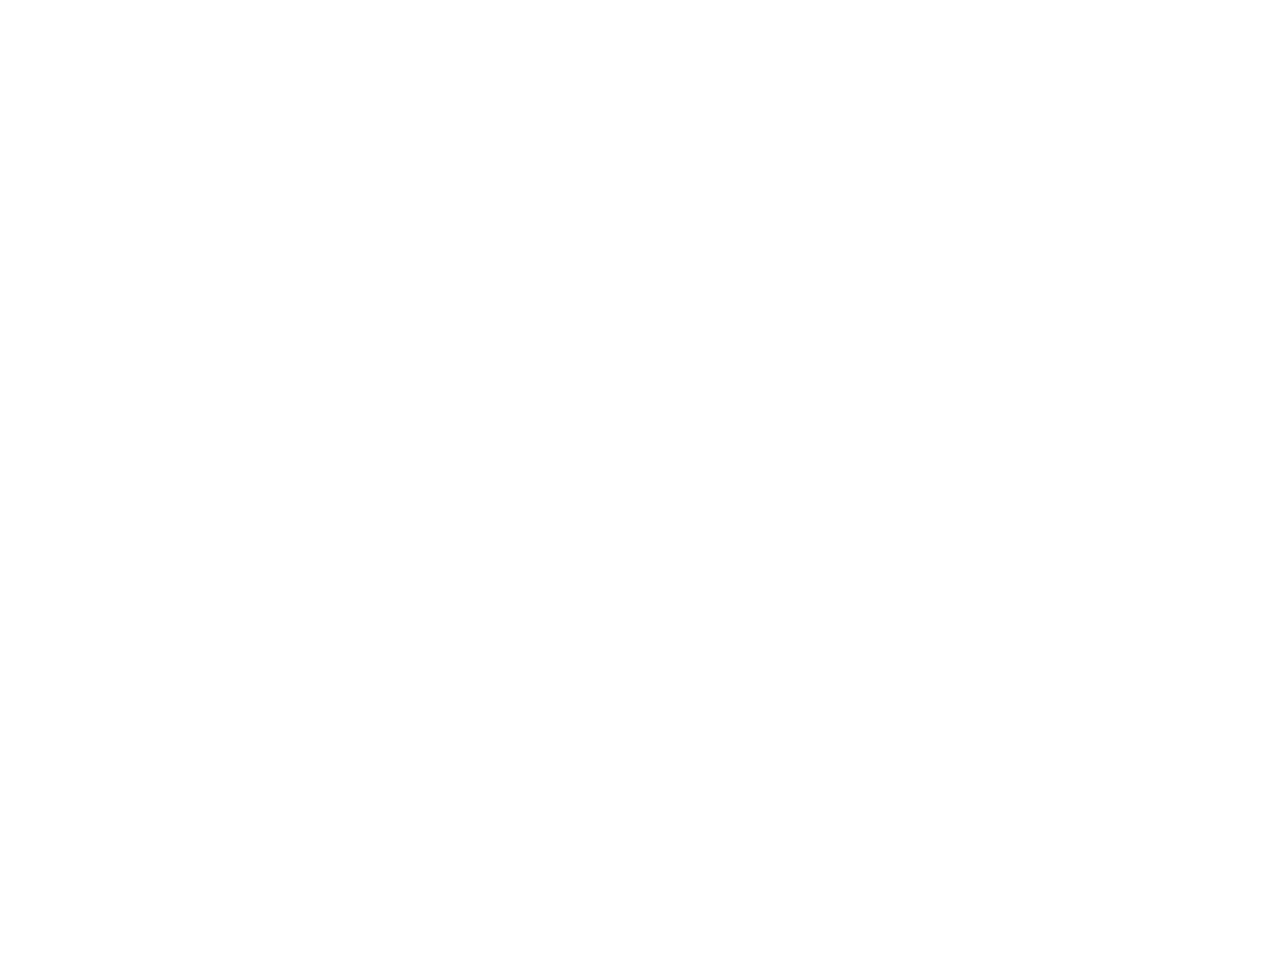
==== index.html @ e9163c8f "correciones navegacion" ====
<!DOCTYPE html>
<html lang="en">
<head>
    <meta charset="UTF-8">
    <meta name="viewport" content="width=device-width, initial-scale=1.0">
    <title>HEXES | Modern Metal Cult</title>
    <link rel="stylesheet" href="css/main.css">
    <link rel="stylesheet" href="css/animations.css">
    <link rel="stylesheet" href="css/components/navbar.css">
    <link rel="stylesheet" href="css/components/hexagon.css">
    <!-- Add favicon -->
    <link rel="icon" type="image/svg+xml" href="assets/images/favicon.svg">
    <!-- Add Google Fonts for futuristic typography -->
    <link rel="preconnect" href="https://fonts.googleapis.com">
    <link rel="preconnect" href="https://fonts.gstatic.com" crossorigin>
    <link href="https://fonts.googleapis.com/css2?family=Rajdhani:wght@300;400;500;600;700&display=swap" rel="stylesheet">
</head>
<body>
    <div class="container">
        <header>
            <div class="header-top">
                <h1>HEXES</h1>
                <button class="mobile-menu-toggle" aria-label="Toggle navigation menu">
                    <span></span>
                    <span></span>
                    <span></span>
                </button>
            </div>
            
            <nav>
                <!-- Desktop navigation -->
                <ul class="desktop-nav">
                    <li><a href="index.html">home</a></li>
                    <li><a href="pages/band.html">band</a></li>
                    <li><a href="pages/gallery.html">gallery</a></li>
                    <li><a href="pages/oracle.html">oracle</a></li>
                    <li><a href="#follow">follow</a></li>
                </ul>
            </nav>
            
            <!-- Menú móvil fuera del nav -->
            <div class="mobile-nav">
                <ul>
                    <li><a href="index.html">home</a></li>
                    <li><a href="pages/band.html">band</a></li>
                    <li><a href="pages/gallery.html">gallery</a></li>
                    <li><a href="pages/oracle.html">oracle</a></li>
                    <li><a href="#follow">follow</a></li>
                </ul>
            </div>
        </header>

        <main>
            <section class="hero">
                <div class="hero-content">
                    <div class="hexagon-container">
                        <div class="hexagon hex-1 rotate-slow parallax parallax-slow"></div>
                        <div class="hexagon hex-2 rotate-medium parallax parallax-medium"></div>
                        <div class="hexagon hex-3 rotate-fast parallax parallax-medium"></div>
                        <div class="hexagon hex-4 rotate-very-fast parallax parallax-fast"></div>
                    </div>
                    <div class="hero-text fade-in">
                        <p>Modern Metal Cult</p>
                        <p>Discover Our World</p>
                    </div>
                </div>
            </section>
        </main>

        <footer id="follow">
            <div class="social-links">
                <a href="#" target="_blank" rel="noopener noreferrer">Spotify</a>
                <a href="#" target="_blank" rel="noopener noreferrer">YouTube</a>
                <a href="#" target="_blank" rel="noopener noreferrer">Bandcamp</a>
                <a href="#" target="_blank" rel="noopener noreferrer">Instagram</a>
            </div>
        </footer>
    </div>

    <!-- Asegúrate de que el script del menú se carga ANTES que los otros scripts -->
    <script src="js/simple-menu.js"></script>
    <!-- Carga los scripts en el orden correcto -->
    <!-- Primero carga scripts independientes -->
    <script src="js/menu.js"></script>
    
    <!-- Luego carga scripts que pueden depender de otros -->
    <script src="js/main.js"></script>
    <script src="js/animations.js"></script>
    <script src="js/parallax.js"></script>
    <script src="js/components/hexAnimation.js"></script>
</body>
</html>
---- css/main.css ----
/* Reset and base styles */
* {
    margin: 0;
    padding: 0;
    box-sizing: border-box;
}

:root {
    /* Color palette */
    --gold-dark: rgba(184, 134, 11, 0.9);
    --gold-medium: rgba(218, 165, 32, 0.8);
    --gold-light: rgba(250, 214, 137, 0.7);
    --gold-lightest: rgba(255, 236, 179, 0.4);
    --text-color: #333;
    --bg-color: #fff;
}

body {
    font-family: 'Rajdhani', sans-serif;
    background-color: var(--bg-color);
    color: var(--text-color);
    font-weight: 300;
    line-height: 1.6;
    overflow-x: hidden;
}

.container {
    width: 100%;
    max-width: 1400px;
    margin: 0 auto;
    padding: 0 20px;
}

/* Typography */
h1, h2, h3, h4, h5, h6 {
    font-weight: 500;
    letter-spacing: 0.1em;
    text-transform: uppercase;
}

h1 {
    font-size: 3rem;
    letter-spacing: 0.3em;
    text-align: center;
    margin: 2rem 0;
}

/* Links */
a {
    color: var(--text-color);
    text-decoration: none;
    transition: all 0.3s ease;
}

a:hover {
    color: var(--gold-medium);
}

/* Header & Navigation */
header {
    padding: 2rem 0;
}

nav ul {
    display: flex;
    justify-content: center;
    list-style: none;
    gap: 4rem;
}

nav a {
    font-size: 1.2rem;
    letter-spacing: 0.1em;
    position: relative;
}

nav a::after {
    content: '';
    position: absolute;
    width: 0;
    height: 1px;
    bottom: -5px;
    left: 0;
    background-color: var(--gold-medium);
    transition: width 0.3s ease;
}

nav a:hover::after {
    width: 100%;
}

/* Main content area */
main {
    min-height: 70vh;
    display: flex;
    flex-direction: column;
    align-items: center;
    justify-content: center;
}

/* Hero section */
.hero {
    width: 100%;
    height: 70vh;
    display: flex;
    align-items: center;
    justify-content: center;
    overflow: hidden;
    position: relative;
}

.hero-content {
    display: flex;
    flex-direction: column;
    align-items: center;
    justify-content: center;
    position: relative;
    width: 100%;
}

.hero-text {
    position: absolute;
    bottom: -80px;
    text-align: center;
    font-size: 1.4rem;
    letter-spacing: 0.2em;
    line-height: 1.8;
    opacity: 0.8;
    transition: opacity 0.5s ease;
}

.hero-text p {
    margin: 0.3rem 0;
    color: var(--text-color);
}

.hero:hover .hero-text {
    opacity: 1;
}

/* Footer styles */
footer {
    padding: 3rem 0;
    text-align: center;
}

.social-links {
    display: flex;
    justify-content: center;
    gap: 2rem;
}

.social-links a {
    padding: 0.5rem 1rem;
    border: 1px solid transparent;
    transition: all 0.3s ease;
}

.social-links a:hover {
    border-color: var(--gold-medium);
}

/* Responsive design */
@media (max-width: 768px) {
    h1 {
        font-size: 2.5rem;
    }
    
    nav ul {
        gap: 2rem;
    }
}

@media (max-width: 480px) {
    h1 {
        font-size: 2rem;
    }
    
    nav ul {
        flex-direction: column;
        align-items: center;
        gap: 1rem;
    }
    
    .social-links {
        flex-direction: column;
    }
}

/* Añade estas reglas al final de tu main.css */

/* Disable scrolling when mobile menu is active */
body.no-scroll {
    overflow: hidden;
    height: 100vh;
}

/* Adjust for iPhone safe area */
@supports (padding: max(0px)) {
    body {
        padding-left: env(safe-area-inset-left);
        padding-right: env(safe-area-inset-right);
        padding-top: env(safe-area-inset-top);
        padding-bottom: env(safe-area-inset-bottom);
    }
}

/* Increase navigation size for mobile */
@media (max-width: 480px) {
    nav a {
        font-size: 1.4rem;
        padding: 0.7rem 0;
    }
    
    h1 {
        margin-top: 2.5rem;
    }
}
---- css/animations.css ----
/* General animations */

/* Fade in animation */
@keyframes fadeIn {
    from {
        opacity: 0;
    }
    to {
        opacity: 1;
    }
}

.fade-in {
    animation: fadeIn 1.5s ease forwards;
}

/* Soft slide up animation */
@keyframes slideUp {
    from {
        transform: translateY(30px);
        opacity: 0;
    }
    to {
        transform: translateY(0);
        opacity: 1;
    }
}

.slide-up {
    animation: slideUp 1s ease forwards;
}

/* Staggered animations for lists */
.stagger-fade-in > * {
    opacity: 0;
    animation: fadeIn 0.8s ease forwards;
}

.stagger-fade-in > *:nth-child(1) { animation-delay: 0.1s; }
.stagger-fade-in > *:nth-child(2) { animation-delay: 0.2s; }
.stagger-fade-in > *:nth-child(3) { animation-delay: 0.3s; }
.stagger-fade-in > *:nth-child(4) { animation-delay: 0.4s; }
.stagger-fade-in > *:nth-child(5) { animation-delay: 0.5s; }

/* Hover effects */
.hover-lift {
    transition: transform 0.3s ease;
}

.hover-lift:hover {
    transform: translateY(-5px);
}

/* Page transitions */
@keyframes fadeOut {
    from {
        opacity: 1;
    }
    to {
        opacity: 0;
    }
}

.transition-out {
    animation: fadeOut 0.5s ease forwards;
    pointer-events: none;
}

.transition-in {
    animation: fadeIn 0.8s ease;
}

body {
    opacity: 0;
    animation: fadeIn 0.8s ease forwards;
    animation-delay: 0.1s;
}

/* Subtle pulse animation */
@keyframes pulse {
    0% {
        transform: scale(1);
    }
    50% {
        transform: scale(1.03);
    }
    100% {
        transform: scale(1);
    }
}

.pulse {
    animation: pulse 4s infinite ease-in-out;
}

/* Parallax effect classes */
.parallax {
    transition: transform 0.1s cubic-bezier(0.2, 0.8, 0.2, 1);
    will-change: transform;
}

.parallax-slow {
    transform: translateZ(-2px) scale(1.2);
}

.parallax-medium {
    transform: translateZ(-1px) scale(1.1);
}

.parallax-fast {
    transform: translateZ(0) scale(1);
}
---- css/components/navbar.css ----
/* Navigation styles - SOLUCIÓN DEFINITIVA PARA EL MENÚ MÓVIL */

/* Header layout */
header {
    padding: 2rem 0;
    position: relative;
    display: flex;
    flex-direction: column;
    align-items: center;
}

/* Title and hamburger container */
.header-top {
    width: 100%;
    display: flex;
    justify-content: center;
    align-items: center;
    position: relative;
    margin-bottom: 2rem;
}

h1 {
    margin: 0;
    text-align: center;
    position: relative;
    z-index: 1;
}

/* Hamburger menu button - CRITICAL FIX */
.mobile-menu-toggle {
    background: transparent;
    border: none;
    cursor: pointer;
    padding: 1rem;
    z-index: 9999; /* Valor extremadamente alto para asegurar que esté por encima de todo */
    position: absolute;
    right: 1rem;
    display: block;
    top: 50%;
    transform: translateY(-50%);
}

.mobile-menu-toggle span {
    display: block;
    width: 25px;
    height: 2px;
    background-color: var(--text-color);
    margin: 5px 0;
    transition: all 0.3s ease;
}

/* Navigation styles */
nav {
    width: 100%;
    position: relative;
}

/* Desktop navigation */
nav ul.desktop-nav {
    display: flex;
    justify-content: center;
    list-style: none;
    padding: 0;
    gap: 4rem;
}

nav li {
    margin: 0;
}

nav a {
    font-size: 1.2rem;
    letter-spacing: 0.2em;
    text-transform: lowercase;
    color: var(--text-color);
    position: relative;
    padding: 0.5rem 0;
    transition: color 0.3s ease;
}

nav a:hover {
    color: var(--gold-medium);
}

/* Underline animation */
nav a::after {
    content: '';
    position: absolute;
    width: 0;
    height: 1px;
    bottom: 0;
    left: 0;
    background-color: var(--gold-medium);
    transition: width 0.3s ease;
}

nav a:hover::after {
    width: 100%;
}

/* CAMBIO CRÍTICO: Reescritura completa del menú móvil */
.mobile-nav {
    position: fixed;
    top: 0;
    left: 0;
    width: 100%;
    height: 100vh;
    background-color: rgba(255, 255, 255, 0.98);
    z-index: 9998;
    display: flex;
    justify-content: center;
    align-items: center;
    
    /* Estado inicial oculto */
    opacity: 0;
    pointer-events: none;
    transition: opacity 0.3s ease;
}

/* Estado activo */
.mobile-nav.active {
    opacity: 1;
    pointer-events: auto;
}

.mobile-nav ul {
    list-style: none;
    padding: 0;
    margin: 0;
    text-align: center;
}

.mobile-nav li {
    margin: 2rem 0;
    opacity: 0;
    transform: translateY(20px);
    transition: opacity 0.4s ease, transform 0.4s ease;
}

.mobile-nav.active li {
    opacity: 1;
    transform: translateY(0);
}

.mobile-nav li:nth-child(1) { transition-delay: 0.1s; }
.mobile-nav li:nth-child(2) { transition-delay: 0.2s; }
.mobile-nav li:nth-child(3) { transition-delay: 0.3s; }
.mobile-nav li:nth-child(4) { transition-delay: 0.4s; }
.mobile-nav li:nth-child(5) { transition-delay: 0.5s; }

.mobile-nav a {
    font-size: 2rem;
    letter-spacing: 0.2em;
    padding: 0.5rem 2rem;
    color: var(--text-color);
    transition: color 0.3s ease;
}

.mobile-nav a:hover {
    color: var(--gold-medium);
}

/* Hamburger to X animation */
.mobile-menu-toggle.active span:nth-child(1) {
    transform: rotate(45deg) translate(5px, 5px);
}

.mobile-menu-toggle.active span:nth-child(2) {
    opacity: 0;
}

.mobile-menu-toggle.active span:nth-child(3) {
    transform: rotate(-45deg) translate(5px, -5px);
}

/* No scroll class for body */
body.no-scroll {
    overflow: hidden;
    height: 100%;
    width: 100%;
    position: fixed;
}

/* Responsive adjustments */
@media (max-width: 768px) {
    nav ul.desktop-nav {
        display: none; /* Hide desktop nav completely on smaller screens */
    }
}

@media (min-width: 769px) {
    /* Optional: hide desktop nav on mobile view */
    .mobile-menu-toggle {
        display: none;
    }
}
---- css/components/hexagon.css ----
/* Hexagon animation styles */

.hexagon-container {
    position: relative;
    width: 500px;
    height: 500px;
    display: flex;
    align-items: center;
    justify-content: center;
}

.hexagon {
    position: absolute;
    top: 50%;
    left: 50%;
    transform: translate(-50%, -50%);
    opacity: 0.9;
    transition: all 0.5s ease;
}

.hex-1 {
    width: 300px;
    height: 300px;
    background-color: var(--gold-lightest);
    clip-path: polygon(50% 0%, 93% 25%, 93% 75%, 50% 100%, 7% 75%, 7% 25%);
}

.hex-2 {
    width: 250px;
    height: 250px;
    background-color: var(--gold-light);
    clip-path: polygon(50% 0%, 93% 25%, 93% 75%, 50% 100%, 7% 75%, 7% 25%);
}

.hex-3 {
    width: 200px;
    height: 200px;
    background-color: var(--gold-medium);
    clip-path: polygon(50% 0%, 93% 25%, 93% 75%, 50% 100%, 7% 75%, 7% 25%);
}

.hex-4 {
    width: 150px;
    height: 150px;
    background-color: var(--gold-dark);
    clip-path: polygon(50% 0%, 93% 25%, 93% 75%, 50% 100%, 7% 75%, 7% 25%);
}

@keyframes rotate-clockwise {
    from {
        transform: translate(-50%, -50%) rotate(0deg);
    }
    to {
        transform: translate(-50%, -50%) rotate(360deg);
    }
}

@keyframes rotate-counterclockwise {
    from {
        transform: translate(-50%, -50%) rotate(0deg);
    }
    to {
        transform: translate(-50%, -50%) rotate(-360deg);
    }
}

/* Animation speeds for different hexagons */
.rotate-slow {
    animation: rotate-clockwise 60s infinite linear;
}

.rotate-medium {
    animation: rotate-counterclockwise 45s infinite linear;
}

.rotate-fast {
    animation: rotate-clockwise 30s infinite linear;
}

.rotate-very-fast {
    animation: rotate-counterclockwise 20s infinite linear;
}

/* Hover effects */
.hexagon-container:hover .hex-1 {
    transform: translate(-50%, -50%) scale(1.05);
}

.hexagon-container:hover .hex-2 {
    transform: translate(-50%, -50%) scale(1.08);
}

.hexagon-container:hover .hex-3 {
    transform: translate(-50%, -50%) scale(1.1);
}

.hexagon-container:hover .hex-4 {
    transform: translate(-50%, -50%) scale(1.12);
}

/* Media queries for responsive design */
@media (max-width: 768px) {
    .hexagon-container {
        width: 400px;
        height: 400px;
    }

    .hex-1 {
        width: 240px;
        height: 240px;
    }

    .hex-2 {
        width: 200px;
        height: 200px;
    }

    .hex-3 {
        width: 160px;
        height: 160px;
    }

    .hex-4 {
        width: 120px;
        height: 120px;
    }
}

@media (max-width: 480px) {
    .hexagon-container {
        width: 300px;
        height: 300px;
    }

    .hex-1 {
        width: 180px;
        height: 180px;
    }

    .hex-2 {
        width: 150px;
        height: 150px;
    }

    .hex-3 {
        width: 120px;
        height: 120px;
    }

    .hex-4 {
        width: 90px;
        height: 90px;
    }
}
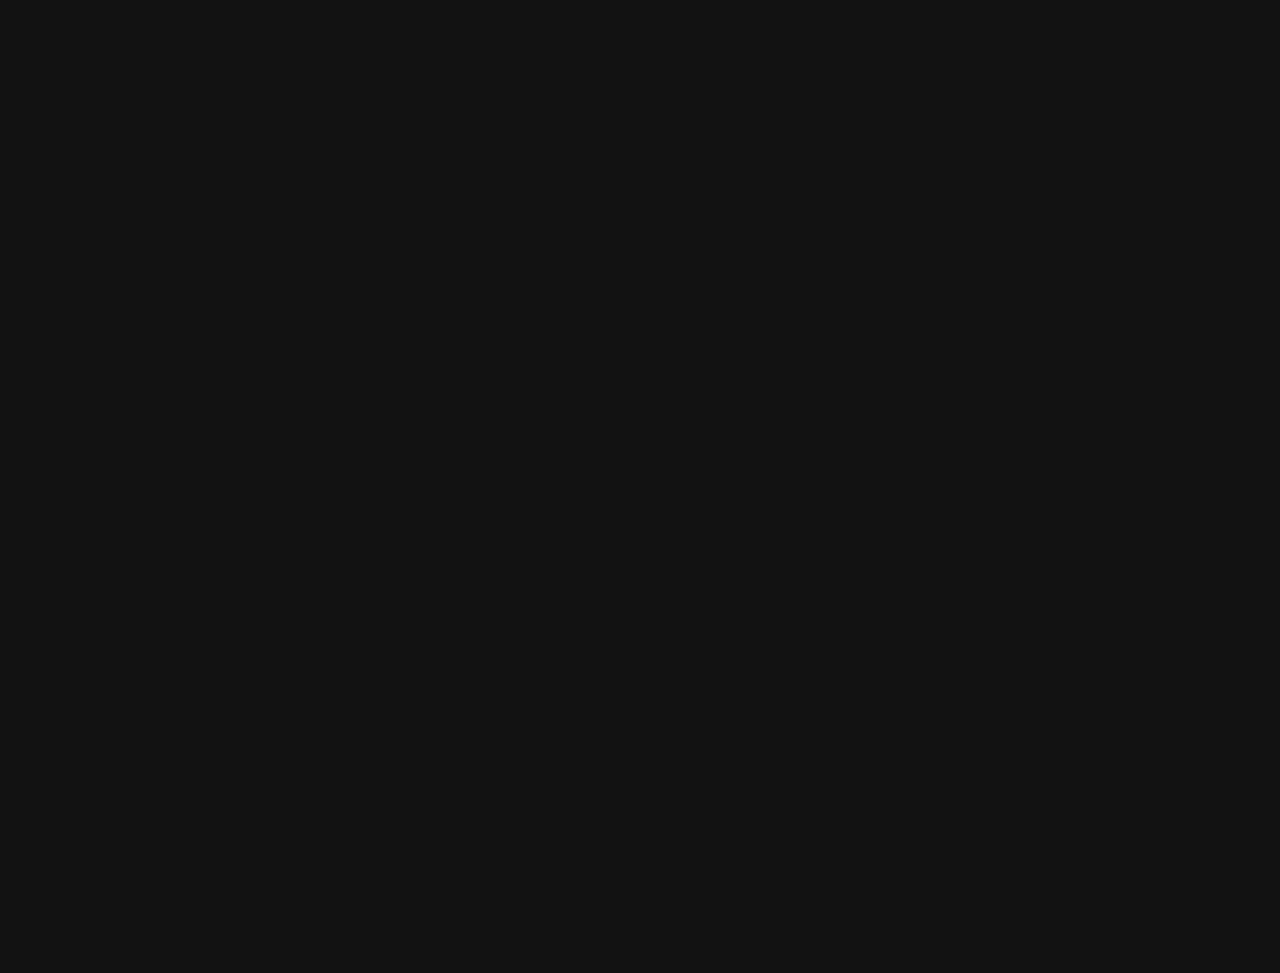
==== commit 2eb210c1: "dark index.html" ====
--- a/index.html
+++ b/index.html
@@ -4,7 +4,7 @@
     <meta charset="UTF-8">
     <meta name="viewport" content="width=device-width, initial-scale=1.0">
     <title>HEXES | Modern Metal Cult</title>
-    <link rel="stylesheet" href="css/main.css">
+    <link rel="stylesheet" href="css/main-dark.css">
     <link rel="stylesheet" href="css/animations.css">
     <link rel="stylesheet" href="css/components/navbar.css">
     <link rel="stylesheet" href="css/components/hexagon.css">
@@ -89,4 +89,4 @@
     <script src="js/parallax.js"></script>
     <script src="js/components/hexAnimation.js"></script>
 </body>
-</html>+</html>
--- a/css/main-dark.css
+++ b/css/main-dark.css
@@ -0,0 +1,449 @@
+/* Reset and base styles */
+* {
+    margin: 0;
+    padding: 0;
+    box-sizing: border-box;
+}
+
+:root {
+    /* Nueva paleta de colores oscura basada en la imagen */
+    --dark-bg: #121212;
+    --darker-bg: #0a0a0a;
+    --medium-dark: #1e1e1e;
+    --light-text: #f1f1f1;
+    --muted-text: #b0b0b0;
+    --accent-silver: #d4d4d4;
+    --accent-gray: #8a8a8a;
+    
+    /* Acentos sutiles que complementan la paleta oscura */
+    --accent-forest: #2a3b2d;
+    --accent-cloud: #c9d1d3;
+    
+    /* Colores hexagonales adaptados al tema oscuro */
+    --hex-dark: rgba(40, 40, 40, 0.9);
+    --hex-medium: rgba(60, 60, 60, 0.8);
+    --hex-light: rgba(100, 100, 100, 0.6);
+    --hex-lightest: rgba(150, 150, 150, 0.4);
+}
+
+body {
+    font-family: 'Rajdhani', sans-serif;
+    background-color: var(--dark-bg);
+    color: var(--light-text);
+    font-weight: 300;
+    line-height: 1.6;
+    overflow-x: hidden;
+}
+
+.container {
+    width: 100%;
+    max-width: 1400px;
+    margin: 0 auto;
+    padding: 0 20px;
+}
+
+/* Typography */
+h1, h2, h3, h4, h5, h6 {
+    font-weight: 500;
+    letter-spacing: 0.1em;
+    text-transform: uppercase;
+    color: var(--accent-silver);
+}
+
+h1 {
+    font-size: 3rem;
+    letter-spacing: 0.3em;
+    text-align: center;
+    margin: 2rem 0;
+}
+
+/* Links */
+a {
+    color: var(--muted-text);
+    text-decoration: none;
+    transition: all 0.3s ease;
+}
+
+a:hover {
+    color: var(--light-text);
+}
+
+/* Header & Navigation */
+header {
+    padding: 2rem 0;
+    background-color: var(--darker-bg);
+}
+
+/* Title and hamburger container */
+.header-top {
+    width: 100%;
+    display: flex;
+    justify-content: center;
+    align-items: center;
+    position: relative;
+    margin-bottom: 2rem;
+}
+
+nav ul {
+    display: flex;
+    justify-content: center;
+    list-style: none;
+    gap: 4rem;
+}
+
+nav a {
+    font-size: 1.2rem;
+    letter-spacing: 0.1em;
+    position: relative;
+}
+
+nav a::after {
+    content: '';
+    position: absolute;
+    width: 0;
+    height: 1px;
+    bottom: -5px;
+    left: 0;
+    background-color: var(--accent-silver);
+    transition: width 0.3s ease;
+}
+
+nav a:hover::after {
+    width: 100%;
+}
+
+/* Hamburger menu button */
+.mobile-menu-toggle {
+    background: transparent;
+    border: none;
+    cursor: pointer;
+    padding: 1rem;
+    z-index: 9999;
+    position: absolute;
+    right: 1rem;
+    display: block;
+    top: 50%;
+    transform: translateY(-50%);
+}
+
+.mobile-menu-toggle span {
+    display: block;
+    width: 25px;
+    height: 2px;
+    background-color: var(--light-text);
+    margin: 5px 0;
+    transition: all 0.3s ease;
+}
+
+/* Mobile navigation */
+.mobile-nav {
+    position: fixed;
+    top: 0;
+    left: 0;
+    width: 100%;
+    height: 100vh;
+    background-color: rgba(10, 10, 10, 0.98);
+    z-index: 9998;
+    display: flex;
+    justify-content: center;
+    align-items: center;
+    
+    /* Estado inicial oculto */
+    opacity: 0;
+    pointer-events: none;
+    transition: opacity 0.3s ease;
+}
+
+/* Estado activo */
+.mobile-nav.active {
+    opacity: 1;
+    pointer-events: auto;
+}
+
+.mobile-nav ul {
+    list-style: none;
+    padding: 0;
+    margin: 0;
+    text-align: center;
+}
+
+.mobile-nav li {
+    margin: 2rem 0;
+    opacity: 0;
+    transform: translateY(20px);
+    transition: opacity 0.4s ease, transform 0.4s ease;
+}
+
+.mobile-nav.active li {
+    opacity: 1;
+    transform: translateY(0);
+}
+
+.mobile-nav a {
+    font-size: 2rem;
+    letter-spacing: 0.2em;
+    padding: 0.5rem 2rem;
+    color: var(--accent-silver);
+    transition: color 0.3s ease;
+}
+
+.mobile-nav a:hover {
+    color: var(--light-text);
+}
+
+/* Hamburger to X animation */
+.mobile-menu-toggle.active span:nth-child(1) {
+    transform: rotate(45deg) translate(5px, 5px);
+    background-color: var(--light-text);
+}
+
+.mobile-menu-toggle.active span:nth-child(2) {
+    opacity: 0;
+}
+
+.mobile-menu-toggle.active span:nth-child(3) {
+    transform: rotate(-45deg) translate(5px, -5px);
+    background-color: var(--light-text);
+}
+
+/* Main content area */
+main {
+    min-height: 70vh;
+    display: flex;
+    flex-direction: column;
+    align-items: center;
+    justify-content: center;
+}
+
+/* Hero section */
+.hero {
+    width: 100%;
+    height: 70vh;
+    display: flex;
+    align-items: center;
+    justify-content: center;
+    overflow: hidden;
+    position: relative;
+    background-color: var(--darker-bg);
+}
+
+.hero-content {
+    display: flex;
+    flex-direction: column;
+    align-items: center;
+    justify-content: center;
+    position: relative;
+    width: 100%;
+}
+
+.hero-text {
+    position: absolute;
+    bottom: -80px;
+    text-align: center;
+    font-size: 1.4rem;
+    letter-spacing: 0.2em;
+    line-height: 1.8;
+    opacity: 0.8;
+    transition: opacity 0.5s ease;
+    color: var(--accent-silver);
+}
+
+.hero-text p {
+    margin: 0.3rem 0;
+}
+
+.hero:hover .hero-text {
+    opacity: 1;
+}
+
+/* Hexagon styles for dark theme */
+.hexagon {
+    position: absolute;
+    top: 50%;
+    left: 50%;
+    transform: translate(-50%, -50%);
+    opacity: 0.8;
+    transition: all 0.5s ease;
+}
+
+.hex-1 {
+    width: 300px;
+    height: 300px;
+    background-color: var(--hex-lightest);
+    clip-path: polygon(50% 0%, 93% 25%, 93% 75%, 50% 100%, 7% 75%, 7% 25%);
+}
+
+.hex-2 {
+    width: 250px;
+    height: 250px;
+    background-color: var(--hex-light);
+    clip-path: polygon(50% 0%, 93% 25%, 93% 75%, 50% 100%, 7% 75%, 7% 25%);
+}
+
+.hex-3 {
+    width: 200px;
+    height: 200px;
+    background-color: var(--hex-medium);
+    clip-path: polygon(50% 0%, 93% 25%, 93% 75%, 50% 100%, 7% 75%, 7% 25%);
+}
+
+.hex-4 {
+    width: 150px;
+    height: 150px;
+    background-color: var(--hex-dark);
+    clip-path: polygon(50% 0%, 93% 25%, 93% 75%, 50% 100%, 7% 75%, 7% 25%);
+}
+
+/* Footer styles */
+footer {
+    padding: 3rem 0;
+    text-align: center;
+    background-color: var(--darker-bg);
+}
+
+.social-links {
+    display: flex;
+    justify-content: center;
+    gap: 2rem;
+}
+
+.social-links a {
+    padding: 0.5rem 1rem;
+    border: 1px solid transparent;
+    transition: all 0.3s ease;
+    color: var(--muted-text);
+}
+
+.social-links a:hover {
+    border-color: var(--accent-silver);
+    color: var(--light-text);
+}
+
+/* Band page styles */
+.band-section {
+    padding: 4rem 0;
+    display: flex;
+    flex-direction: column;
+    align-items: center;
+    background-color: var(--dark-bg);
+}
+
+.band-description {
+    max-width: 800px;
+    margin: 1rem auto 4rem;
+    text-align: center;
+    font-size: 1.1rem;
+    line-height: 1.6;
+    padding: 0 1rem;
+    color: var(--muted-text);
+}
+
+.member {
+    display: flex;
+    gap: 3rem;
+    align-items: center;
+    background-color: var(--medium-dark);
+    padding: 2rem;
+    border-radius: 5px;
+    margin-bottom: 2rem;
+}
+
+.hex-frame {
+    border: 2px solid var(--accent-gray);
+}
+
+.member-info h3 {
+    color: var(--accent-silver);
+}
+
+.member-role {
+    color: var(--muted-text);
+}
+
+.member-bio {
+    color: var(--light-text);
+}
+
+/* Gallery styles */
+.gallery-section {
+    background-color: var(--dark-bg);
+}
+
+.gallery-item {
+    border: 1px solid var(--medium-dark);
+    background-color: var(--darker-bg);
+}
+
+.gallery-caption {
+    color: var(--muted-text);
+}
+
+.lightbox {
+    background-color: rgba(10, 10, 10, 0.95);
+}
+
+/* Oracle styles */
+.oracle-section {
+    background-color: var(--dark-bg);
+}
+
+.oracle-description {
+    color: var(--muted-text);
+}
+
+.card-front, .card-back {
+    background-color: var(--medium-dark);
+    border: 1px solid var(--accent-gray);
+}
+
+#oracle-message {
+    color: var(--accent-silver);
+}
+
+.btn {
+    background: transparent;
+    border: 1px solid var(--accent-gray);
+    color: var(--light-text);
+}
+
+.btn:hover {
+    background-color: var(--accent-forest);
+    border-color: var(--accent-silver);
+}
+
+/* Animation colors */
+@keyframes fadeIn {
+    from {
+        opacity: 0;
+    }
+    to {
+        opacity: 1;
+    }
+}
+
+/* Responsive design */
+@media (max-width: 768px) {
+    h1 {
+        font-size: 2.5rem;
+    }
+    
+    nav ul {
+        gap: 2rem;
+    }
+}
+
+@media (max-width: 480px) {
+    h1 {
+        font-size: 2rem;
+    }
+    
+    nav ul {
+        flex-direction: column;
+        align-items: center;
+        gap: 1rem;
+    }
+    
+    .social-links {
+        flex-direction: column;
+    }
+}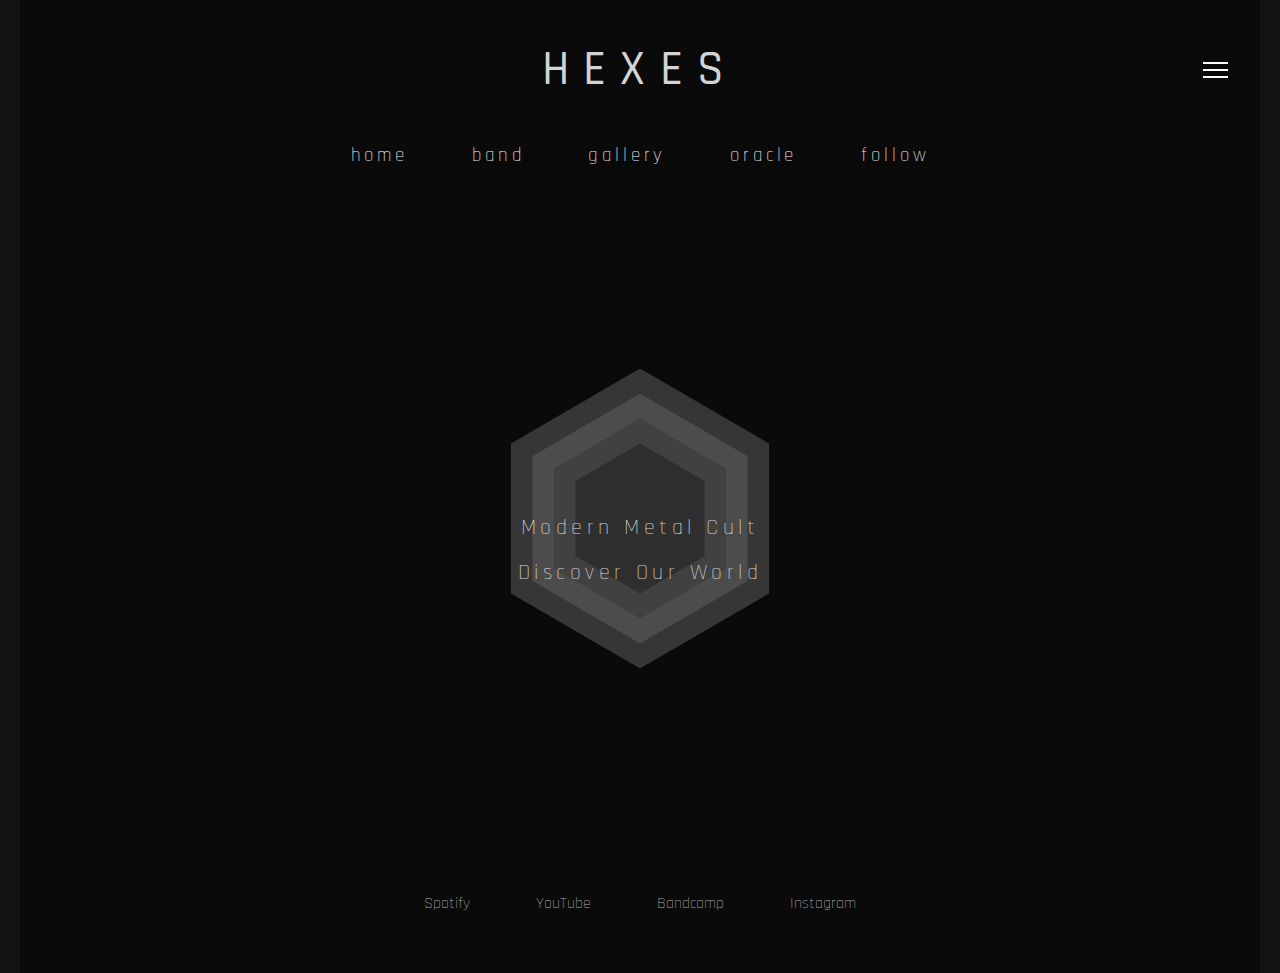
==== commit 1818146c: "arreglo hamburguesa dark index.html" ====
--- a/index.html
+++ b/index.html
@@ -4,22 +4,30 @@
     <meta charset="UTF-8">
     <meta name="viewport" content="width=device-width, initial-scale=1.0">
     <title>HEXES | Modern Metal Cult</title>
-    <link rel="stylesheet" href="css/main-dark.css">
-    <link rel="stylesheet" href="css/animations.css">
-    <link rel="stylesheet" href="css/components/navbar.css">
-    <link rel="stylesheet" href="css/components/hexagon.css">
-    <!-- Add favicon -->
+    
+    <!-- Favicon -->
     <link rel="icon" type="image/svg+xml" href="assets/images/favicon.svg">
-    <!-- Add Google Fonts for futuristic typography -->
+    
+    <!-- Google Fonts -->
     <link rel="preconnect" href="https://fonts.googleapis.com">
     <link rel="preconnect" href="https://fonts.gstatic.com" crossorigin>
     <link href="https://fonts.googleapis.com/css2?family=Rajdhani:wght@300;400;500;600;700&display=swap" rel="stylesheet">
+    
+    <!-- Dark Theme CSS Files -->
+    <link rel="stylesheet" href="css/main-dark.css">
+    <link rel="stylesheet" href="css/components/navbar.css">
+    <link rel="stylesheet" href="css/hexagon-dark.css">
+    
+    <!-- Critical Fixes -->
+    <link rel="stylesheet" href="css/mobile-nav-fix.css">
+    <link rel="stylesheet" href="css/dark-theme-extras.css">
 </head>
 <body>
     <div class="container">
         <header>
             <div class="header-top">
                 <h1>HEXES</h1>
+                <!-- Mobile menu toggle button -->
                 <button class="mobile-menu-toggle" aria-label="Toggle navigation menu">
                     <span></span>
                     <span></span>
@@ -38,7 +46,7 @@
                 </ul>
             </nav>
             
-            <!-- Menú móvil fuera del nav -->
+            <!-- Mobile navigation overlay - Outside nav element -->
             <div class="mobile-nav">
                 <ul>
                     <li><a href="index.html">home</a></li>
@@ -54,10 +62,10 @@
             <section class="hero">
                 <div class="hero-content">
                     <div class="hexagon-container">
-                        <div class="hexagon hex-1 rotate-slow parallax parallax-slow"></div>
-                        <div class="hexagon hex-2 rotate-medium parallax parallax-medium"></div>
-                        <div class="hexagon hex-3 rotate-fast parallax parallax-medium"></div>
-                        <div class="hexagon hex-4 rotate-very-fast parallax parallax-fast"></div>
+                        <div class="hexagon hex-1 rotate-slow"></div>
+                        <div class="hexagon hex-2 rotate-medium"></div>
+                        <div class="hexagon hex-3 rotate-fast"></div>
+                        <div class="hexagon hex-4 rotate-very-fast"></div>
                     </div>
                     <div class="hero-text fade-in">
                         <p>Modern Metal Cult</p>
@@ -77,16 +85,42 @@
         </footer>
     </div>
 
-    <!-- Asegúrate de que el script del menú se carga ANTES que los otros scripts -->
+    <!-- JavaScript files -->
     <script src="js/simple-menu.js"></script>
-    <!-- Carga los scripts en el orden correcto -->
-    <!-- Primero carga scripts independientes -->
-    <script src="js/menu.js"></script>
-    
-    <!-- Luego carga scripts que pueden depender de otros -->
     <script src="js/main.js"></script>
     <script src="js/animations.js"></script>
     <script src="js/parallax.js"></script>
     <script src="js/components/hexAnimation.js"></script>
+    
+    <!-- Debug script to ensure elements are visible -->
+    <script>
+        document.addEventListener('DOMContentLoaded', function() {
+            console.log('Page loaded - checking critical elements');
+            
+            // Check hexagons
+            const hexagons = document.querySelectorAll('.hexagon');
+            console.log('Hexagons found:', hexagons.length);
+            
+            // Check menu button
+            const menuButton = document.querySelector('.mobile-menu-toggle');
+            console.log('Menu button found:', menuButton ? 'Yes' : 'No');
+            
+            // Apply additional styles if needed
+            if (menuButton) {
+                menuButton.style.display = 'block';
+                menuButton.style.opacity = '1';
+                menuButton.style.visibility = 'visible';
+                menuButton.style.zIndex = '9999';
+                
+                // Make spans more visible
+                const spans = menuButton.querySelectorAll('span');
+                spans.forEach(span => {
+                    span.style.backgroundColor = '#ffffff';
+                    span.style.display = 'block';
+                    span.style.opacity = '1';
+                });
+            }
+        });
+    </script>
 </body>
 </html>
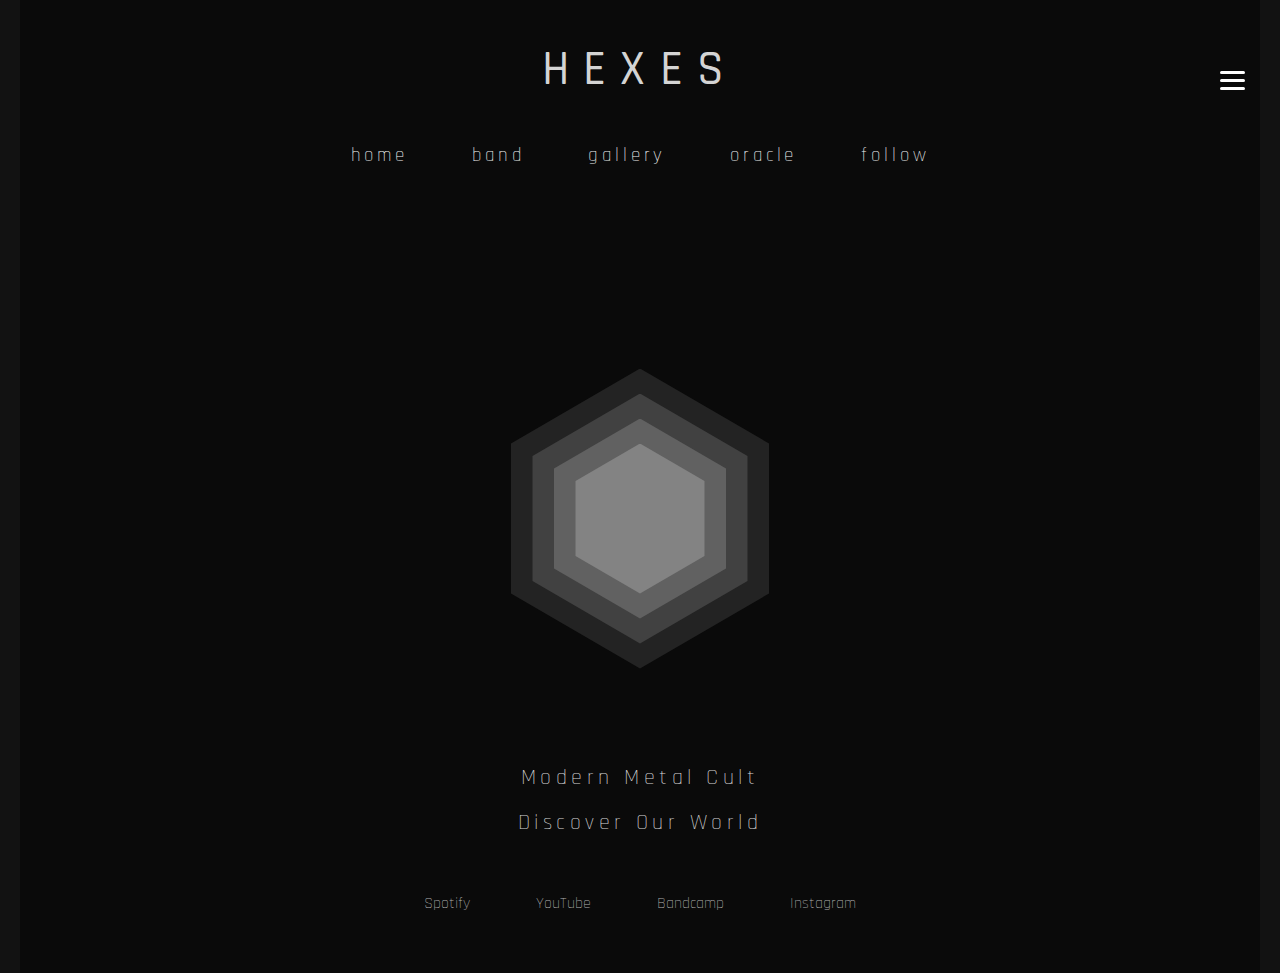
==== commit de211a8b: "Update index.html" ====
--- a/index.html
+++ b/index.html
@@ -19,7 +19,7 @@
     <link rel="stylesheet" href="css/hexagon-dark.css">
     
     <!-- Critical Fixes -->
-    <link rel="stylesheet" href="css/mobile-nav-fix.css">
+    <link rel="stylesheet" href="css/mobile-nav-dark.css">
     <link rel="stylesheet" href="css/dark-theme-extras.css">
 </head>
 <body>
--- a/css/hexagon-dark.css
+++ b/css/hexagon-dark.css
@@ -0,0 +1,160 @@
+/* Hexagon animation styles for dark theme */
+
+.hexagon-container {
+    position: relative;
+    width: 500px;
+    height: 500px;
+    display: flex;
+    align-items: center;
+    justify-content: center;
+    z-index: 1; /* Ensure it's visible above the body texture */
+}
+
+.hexagon {
+    position: absolute;
+    top: 50%;
+    left: 50%;
+    transform: translate(-50%, -50%);
+    opacity: 0.6;
+    transition: all 0.5s ease;
+    z-index: 5; /* Higher z-index to ensure visibility */
+}
+
+.hex-1 {
+    width: 300px;
+    height: 300px;
+    background-color: #333333; /* Dark gray */
+    clip-path: polygon(50% 0%, 93% 25%, 93% 75%, 50% 100%, 7% 75%, 7% 25%);
+}
+
+.hex-2 {
+    width: 250px;
+    height: 250px;
+    background-color: #555555; /* Medium gray */
+    clip-path: polygon(50% 0%, 93% 25%, 93% 75%, 50% 100%, 7% 75%, 7% 25%);
+}
+
+.hex-3 {
+    width: 200px;
+    height: 200px;
+    background-color: #777777; /* Light gray */
+    clip-path: polygon(50% 0%, 93% 25%, 93% 75%, 50% 100%, 7% 75%, 7% 25%);
+}
+
+.hex-4 {
+    width: 150px;
+    height: 150px;
+    background-color: #999999; /* Very light gray */
+    clip-path: polygon(50% 0%, 93% 25%, 93% 75%, 50% 100%, 7% 75%, 7% 25%);
+}
+
+@keyframes rotate-clockwise {
+    from {
+        transform: translate(-50%, -50%) rotate(0deg);
+    }
+    to {
+        transform: translate(-50%, -50%) rotate(360deg);
+    }
+}
+
+@keyframes rotate-counterclockwise {
+    from {
+        transform: translate(-50%, -50%) rotate(0deg);
+    }
+    to {
+        transform: translate(-50%, -50%) rotate(-360deg);
+    }
+}
+
+/* Animation speeds for different hexagons */
+.rotate-slow {
+    animation: rotate-clockwise 60s infinite linear;
+}
+
+.rotate-medium {
+    animation: rotate-counterclockwise 45s infinite linear;
+}
+
+.rotate-fast {
+    animation: rotate-clockwise 30s infinite linear;
+}
+
+.rotate-very-fast {
+    animation: rotate-counterclockwise 20s infinite linear;
+}
+
+/* Hover effects */
+.hexagon-container:hover .hex-1 {
+    transform: translate(-50%, -50%) scale(1.05);
+    opacity: 0.7;
+}
+
+.hexagon-container:hover .hex-2 {
+    transform: translate(-50%, -50%) scale(1.08);
+    opacity: 0.8;
+}
+
+.hexagon-container:hover .hex-3 {
+    transform: translate(-50%, -50%) scale(1.1);
+    opacity: 0.9;
+}
+
+.hexagon-container:hover .hex-4 {
+    transform: translate(-50%, -50%) scale(1.12);
+    opacity: 1;
+}
+
+/* Media queries for responsive design */
+@media (max-width: 768px) {
+    .hexagon-container {
+        width: 400px;
+        height: 400px;
+    }
+
+    .hex-1 {
+        width: 240px;
+        height: 240px;
+    }
+
+    .hex-2 {
+        width: 200px;
+        height: 200px;
+    }
+
+    .hex-3 {
+        width: 160px;
+        height: 160px;
+    }
+
+    .hex-4 {
+        width: 120px;
+        height: 120px;
+    }
+}
+
+@media (max-width: 480px) {
+    .hexagon-container {
+        width: 300px;
+        height: 300px;
+    }
+
+    .hex-1 {
+        width: 180px;
+        height: 180px;
+    }
+
+    .hex-2 {
+        width: 150px;
+        height: 150px;
+    }
+
+    .hex-3 {
+        width: 120px;
+        height: 120px;
+    }
+
+    .hex-4 {
+        width: 90px;
+        height: 90px;
+    }
+}--- a/css/mobile-nav-dark.css
+++ b/css/mobile-nav-dark.css
@@ -0,0 +1,119 @@
+/* Fix for mobile navigation in dark theme */
+
+/* Hamburger menu button - Critical fix */
+.mobile-menu-toggle {
+    background: transparent;
+    border: none;
+    cursor: pointer;
+    padding: 1rem;
+    z-index: 9999; /* Extremely high z-index to ensure visibility */
+    position: absolute;
+    right: 1rem;
+    top: 50%;
+    transform: translateY(-50%);
+    display: block !important; /* Force display */
+    width: 40px; /* Give it a specific width */
+    height: 40px; /* Give it a specific height */
+    opacity: 1 !important; /* Force visibility */
+}
+
+/* Make the lines more visible with higher contrast */
+.mobile-menu-toggle span {
+    display: block !important;
+    width: 25px;
+    height: 3px; /* Thicker for better visibility */
+    margin: 5px 0;
+    background-color: #ffffff !important; /* White for maximum contrast */
+    transition: all 0.3s ease;
+    opacity: 1 !important;
+    border-radius: 2px; /* Slightly rounded edges */
+}
+
+/* Add a subtle glow to make it more visible */
+.mobile-menu-toggle:hover span {
+    box-shadow: 0 0 8px rgba(255, 255, 255, 0.7);
+}
+
+/* Mobile nav menu */
+.mobile-nav {
+    display: block;
+    position: fixed;
+    top: 0;
+    left: 0;
+    width: 100%;
+    height: 100vh;
+    background-color: rgba(0, 0, 0, 0.95); /* Very dark background */
+    z-index: 9998;
+    display: flex;
+    justify-content: center;
+    align-items: center;
+    
+    /* Initial hidden state */
+    opacity: 0;
+    pointer-events: none;
+    transition: opacity 0.3s ease;
+}
+
+/* Active state */
+.mobile-nav.active {
+    opacity: 1;
+    pointer-events: auto;
+}
+
+.mobile-nav ul {
+    list-style: none;
+    padding: 0;
+    margin: 0;
+    text-align: center;
+}
+
+.mobile-nav li {
+    margin: 2rem 0;
+    opacity: 0;
+    transform: translateY(20px);
+    transition: opacity 0.4s ease, transform 0.4s ease;
+}
+
+.mobile-nav.active li {
+    opacity: 1;
+    transform: translateY(0);
+}
+
+/* Make menu items bigger and more visible */
+.mobile-nav a {
+    font-size: 2.5rem !important; /* Larger font size */
+    color: #ffffff !important; /* Pure white for maximum visibility */
+    letter-spacing: 0.2em;
+    padding: 0.5rem 2rem;
+    transition: all 0.3s ease;
+    display: inline-block;
+    text-shadow: 0 0 10px rgba(255, 255, 255, 0.3); /* Subtle glow */
+}
+
+/* Hover effect */
+.mobile-nav a:hover {
+    transform: scale(1.1);
+    text-shadow: 0 0 15px rgba(255, 255, 255, 0.5);
+}
+
+/* X animation */
+.mobile-menu-toggle.active span:nth-child(1) {
+    transform: rotate(45deg) translate(5px, 5px);
+}
+
+.mobile-menu-toggle.active span:nth-child(2) {
+    opacity: 0 !important;
+}
+
+.mobile-menu-toggle.active span:nth-child(3) {
+    transform: rotate(-45deg) translate(5px, -5px);
+}
+
+/* Ensure header positioning is correct */
+.header-top {
+    position: relative;
+    width: 100%;
+    display: flex;
+    justify-content: center;
+    align-items: center;
+}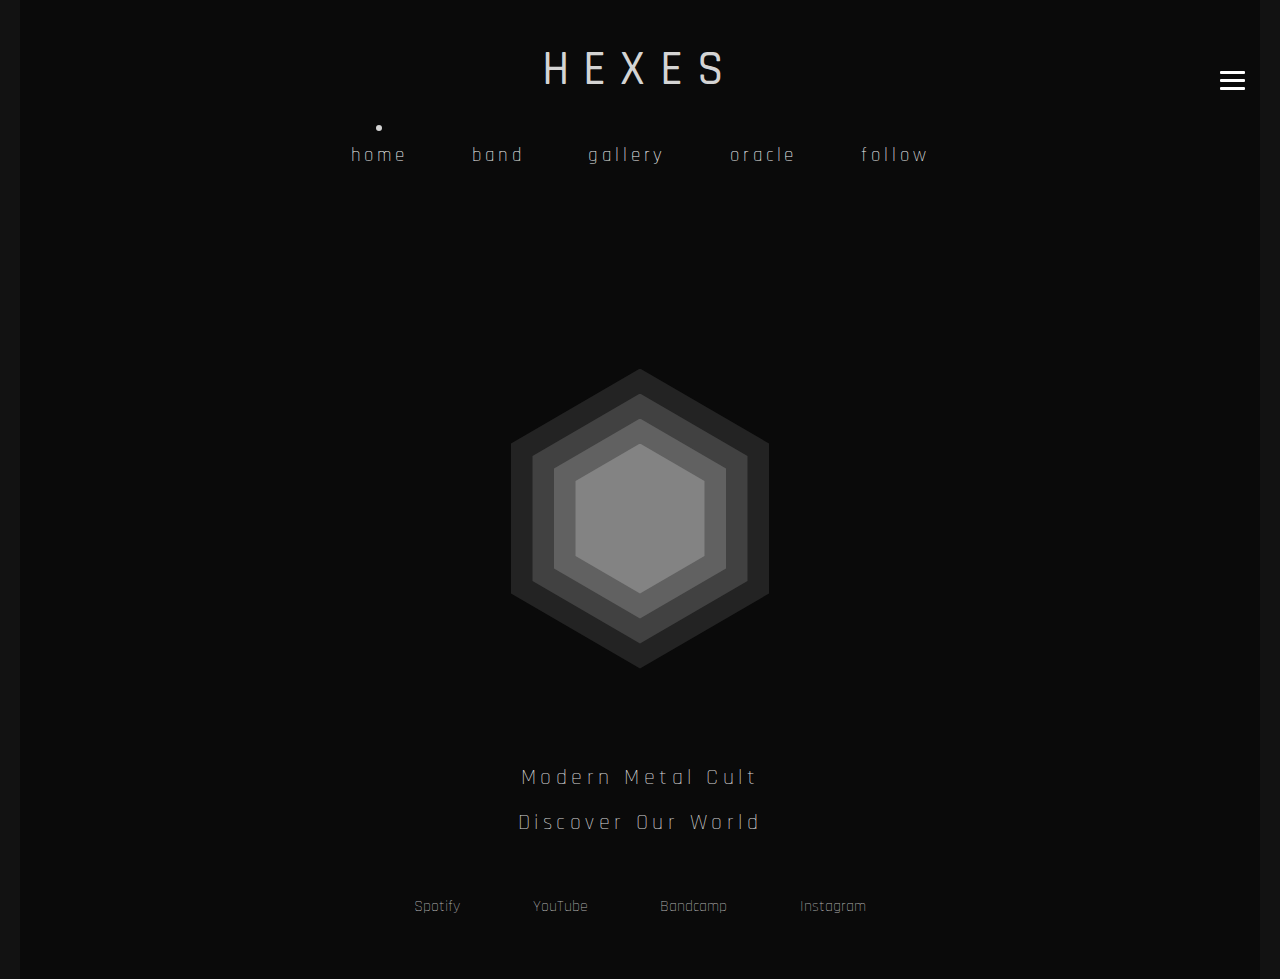
==== commit b8fd28cf: "actualizacion" ====
--- a/index.html
+++ b/index.html
@@ -18,7 +18,7 @@
     <link rel="stylesheet" href="css/components/navbar.css">
     <link rel="stylesheet" href="css/hexagon-dark.css">
     
-    <!-- Critical Fixes -->
+    <!-- Critical Fixes - Asegúrate de que este archivo exista -->
     <link rel="stylesheet" href="css/mobile-nav-dark.css">
     <link rel="stylesheet" href="css/dark-theme-extras.css">
 </head>
@@ -85,42 +85,11 @@
         </footer>
     </div>
 
-    <!-- JavaScript files -->
+    <!-- JavaScript files - Cargar simple-menu.js primero -->
     <script src="js/simple-menu.js"></script>
     <script src="js/main.js"></script>
     <script src="js/animations.js"></script>
     <script src="js/parallax.js"></script>
     <script src="js/components/hexAnimation.js"></script>
-    
-    <!-- Debug script to ensure elements are visible -->
-    <script>
-        document.addEventListener('DOMContentLoaded', function() {
-            console.log('Page loaded - checking critical elements');
-            
-            // Check hexagons
-            const hexagons = document.querySelectorAll('.hexagon');
-            console.log('Hexagons found:', hexagons.length);
-            
-            // Check menu button
-            const menuButton = document.querySelector('.mobile-menu-toggle');
-            console.log('Menu button found:', menuButton ? 'Yes' : 'No');
-            
-            // Apply additional styles if needed
-            if (menuButton) {
-                menuButton.style.display = 'block';
-                menuButton.style.opacity = '1';
-                menuButton.style.visibility = 'visible';
-                menuButton.style.zIndex = '9999';
-                
-                // Make spans more visible
-                const spans = menuButton.querySelectorAll('span');
-                spans.forEach(span => {
-                    span.style.backgroundColor = '#ffffff';
-                    span.style.display = 'block';
-                    span.style.opacity = '1';
-                });
-            }
-        });
-    </script>
 </body>
-</html>
+</html>--- a/css/mobile-nav-dark.css
+++ b/css/mobile-nav-dark.css
@@ -29,14 +29,9 @@
     border-radius: 2px; /* Slightly rounded edges */
 }
 
-/* Add a subtle glow to make it more visible */
-.mobile-menu-toggle:hover span {
-    box-shadow: 0 0 8px rgba(255, 255, 255, 0.7);
-}
-
-/* Mobile nav menu */
+/* Mobile nav menu - IMPORTANT FIX */
 .mobile-nav {
-    display: block;
+    display: flex !important;
     position: fixed;
     top: 0;
     left: 0;
@@ -44,19 +39,19 @@
     height: 100vh;
     background-color: rgba(0, 0, 0, 0.95); /* Very dark background */
     z-index: 9998;
-    display: flex;
     justify-content: center;
     align-items: center;
     
-    /* Initial hidden state */
-    opacity: 0;
-    pointer-events: none;
-    transition: opacity 0.3s ease;
+    /* Initial hidden state - CRITICAL FIX */
+    visibility: hidden !important;
+    opacity: 0 !important;
+    transition: visibility 0.3s ease, opacity 0.3s ease;
 }
 
-/* Active state */
+/* Active state - CRITICAL FIX */
 .mobile-nav.active {
-    opacity: 1;
+    visibility: visible !important;
+    opacity: 1 !important;
     pointer-events: auto;
 }
 
@@ -90,12 +85,6 @@
     text-shadow: 0 0 10px rgba(255, 255, 255, 0.3); /* Subtle glow */
 }
 
-/* Hover effect */
-.mobile-nav a:hover {
-    transform: scale(1.1);
-    text-shadow: 0 0 15px rgba(255, 255, 255, 0.5);
-}
-
 /* X animation */
 .mobile-menu-toggle.active span:nth-child(1) {
     transform: rotate(45deg) translate(5px, 5px);
@@ -109,11 +98,10 @@
     transform: rotate(-45deg) translate(5px, -5px);
 }
 
-/* Ensure header positioning is correct */
-.header-top {
-    position: relative;
+/* No scroll class for body */
+body.no-scroll {
+    overflow: hidden;
+    height: 100%;
+    position: fixed;
     width: 100%;
-    display: flex;
-    justify-content: center;
-    align-items: center;
 }--- a/css/dark-theme-extras.css
+++ b/css/dark-theme-extras.css
@@ -0,0 +1,181 @@
+/* Elementos adicionales para el tema oscuro */
+
+/* ========== 1. EFECTOS DE TEXTURA ========== */
+
+/* Aplicar un efecto de grano sutil inspirado en la fotografía en blanco y negro */
+body::before {
+    content: "";
+    position: fixed;
+    top: 0;
+    left: 0;
+    width: 100%;
+    height: 100%;
+    pointer-events: none;
+    background-image: url('[data-uri]');
+    opacity: 0.03;
+    z-index: 1000;
+}
+
+/* ========== 2. ANIMACIONES ADICIONALES ========== */
+
+/* Animación de shake para la carta del oráculo */
+@keyframes shake {
+    0%, 100% { transform: rotateY(180deg); }
+    10%, 30%, 50%, 70%, 90% { transform: rotateY(178deg); }
+    20%, 40%, 60%, 80% { transform: rotateY(182deg); }
+}
+
+.card.shake {
+    animation: shake 0.5s ease;
+}
+
+/* Animación de parpadeo para textos destacados */
+@keyframes subtle-flicker {
+    0%, 100% { opacity: 1; }
+    50% { opacity: 0.7; }
+}
+
+.accent-text {
+    color: var(--accent-silver);
+    animation: subtle-flicker 3s infinite ease-in-out;
+}
+
+/* ========== 3. EFECTOS DE TRANSICIÓN ENTRE PÁGINAS ========== */
+
+/* Transición al entrar a una página */
+@keyframes page-enter {
+    from {
+        opacity: 0;
+        transform: translateY(20px);
+        filter: blur(5px);
+    }
+    to {
+        opacity: 1;
+        transform: translateY(0);
+        filter: blur(0);
+    }
+}
+
+/* Transición al salir de una página */
+@keyframes page-exit {
+    from {
+        opacity: 1;
+        transform: translateY(0);
+        filter: blur(0);
+    }
+    to {
+        opacity: 0;
+        transform: translateY(-20px);
+        filter: blur(5px);
+    }
+}
+
+.page-entering {
+    animation: page-enter 0.5s ease-out forwards;
+}
+
+.page-exiting {
+    animation: page-exit 0.5s ease-in forwards;
+}
+
+/* ========== 4. ESTILOS PARA MENSAJES Y ALERTAS ========== */
+
+/* Mensajes de error */
+.error-message {
+    background-color: rgba(70, 30, 30, 0.9);
+    border: 1px solid #933;
+    color: #fcc;
+    padding: 1rem;
+    border-radius: 4px;
+    box-shadow: 0 2px 15px rgba(0, 0, 0, 0.4);
+}
+
+/* Mensajes de éxito */
+.success-message {
+    background-color: rgba(30, 60, 40, 0.9);
+    border: 1px solid #393;
+    color: #cfc;
+    padding: 1rem;
+    border-radius: 4px;
+    box-shadow: 0 2px 15px rgba(0, 0, 0, 0.4);
+}
+
+/* Mensajes de información */
+.info-message {
+    background-color: rgba(30, 40, 60, 0.9);
+    border: 1px solid #369;
+    color: #cef;
+    padding: 1rem;
+    border-radius: 4px;
+    box-shadow: 0 2px 15px rgba(0, 0, 0, 0.4);
+}
+
+/* ========== 5. MEJORAS DE ACCESIBILIDAD - ALTO CONTRASTE ========== */
+
+/* Aplicar estas clases cuando se activa el modo de alto contraste */
+.high-contrast {
+    --dark-bg: #000;
+    --darker-bg: #000;
+    --medium-dark: #111;
+    --light-text: #fff;
+    --muted-text: #eee;
+    --accent-silver: #fff;
+    --accent-gray: #ccc;
+    --accent-forest: #000;
+    --accent-cloud: #fff;
+}
+
+.high-contrast a {
+    text-decoration: underline;
+    color: #fff;
+}
+
+.high-contrast button, 
+.high-contrast .btn {
+    border: 2px solid #fff;
+    color: #fff;
+    background: #000;
+}
+
+/* ========== 6. MEJORAS ESPECÍFICAS PARA COMPONENTES ========== */
+
+/* Mejorar la visibilidad del botón del menú hamburguesa */
+.mobile-menu-toggle span {
+    background-color: var(--light-text);
+    height: 3px;
+    border-radius: 1px;
+}
+
+/* Mejorar los iconos de redes sociales en el footer */
+.social-links a {
+    position: relative;
+    transition: all 0.3s ease;
+    padding: 0.7rem 1.2rem;
+    border: 1px solid transparent;
+    border-radius: 3px;
+}
+
+.social-links a:hover {
+    border-color: var(--accent-silver);
+    background-color: rgba(50, 50, 50, 0.5);
+    transform: translateY(-3px);
+    box-shadow: 0 5px 15px rgba(0, 0, 0, 0.3);
+}
+
+/* Destacar la sección activa en la navegación */
+nav a.active {
+    color: var(--light-text);
+    position: relative;
+}
+
+nav a.active::before {
+    content: '';
+    position: absolute;
+    width: 6px;
+    height: 6px;
+    background-color: var(--accent-silver);
+    border-radius: 50%;
+    top: -10px;
+    left: 50%;
+    transform: translateX(-50%);
+}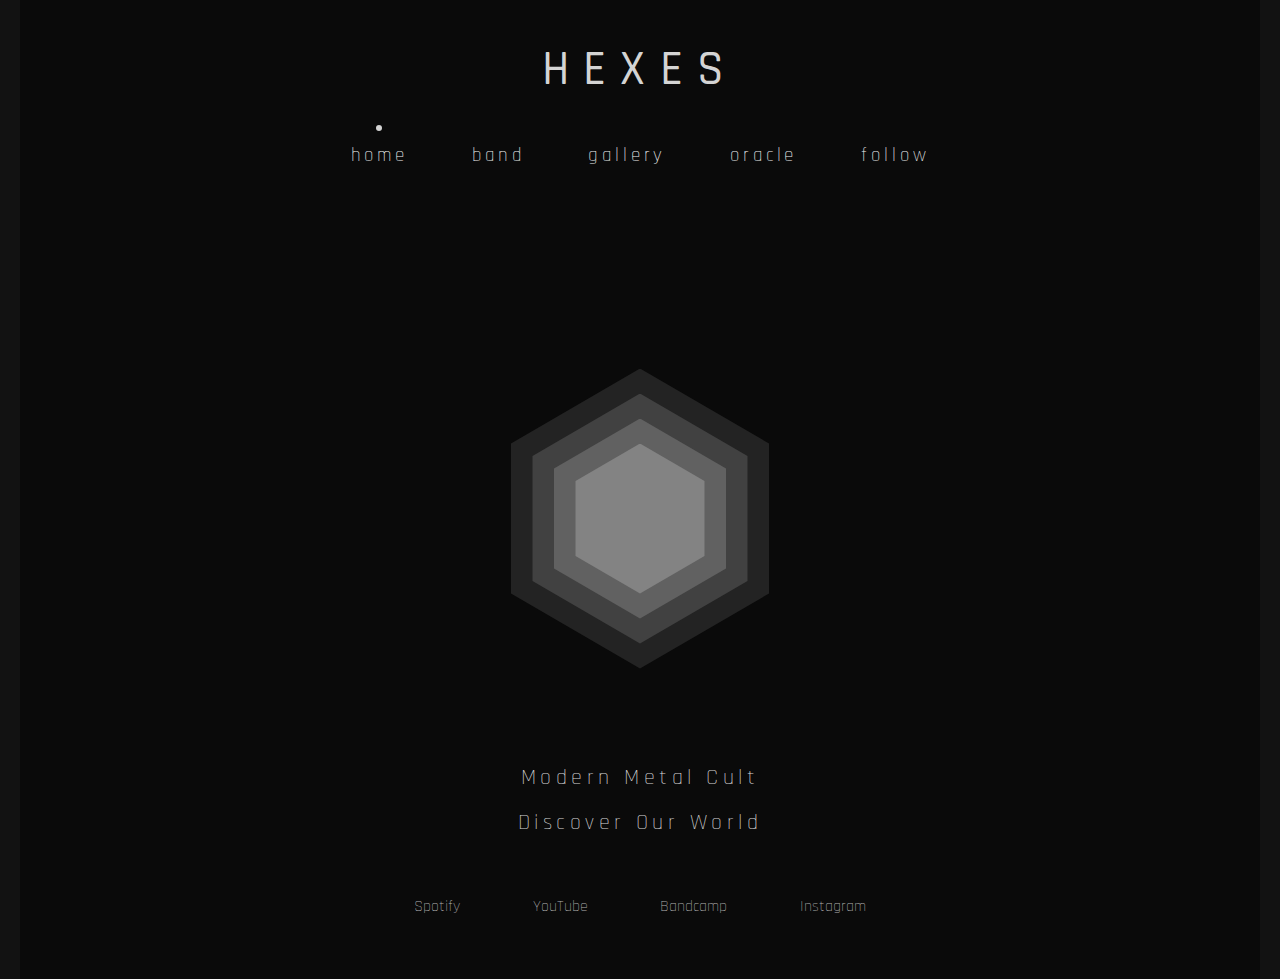
==== commit 093c19fa: "hamburguesa pruebas" ====
--- a/index.html
+++ b/index.html
@@ -13,14 +13,14 @@
     <link rel="preconnect" href="https://fonts.gstatic.com" crossorigin>
     <link href="https://fonts.googleapis.com/css2?family=Rajdhani:wght@300;400;500;600;700&display=swap" rel="stylesheet">
     
-    <!-- Dark Theme CSS Files -->
+    <!-- CSS Files -->
     <link rel="stylesheet" href="css/main-dark.css">
     <link rel="stylesheet" href="css/components/navbar.css">
     <link rel="stylesheet" href="css/hexagon-dark.css">
+    <link rel="stylesheet" href="css/dark-theme-extras.css">
     
-    <!-- Critical Fixes - Asegúrate de que este archivo exista -->
-    <link rel="stylesheet" href="css/mobile-nav-dark.css">
-    <link rel="stylesheet" href="css/dark-theme-extras.css">
+    <!-- NUEVO: Fix CSS para el menú móvil -->
+    <link rel="stylesheet" href="css/mobile-menu-fix.css">
 </head>
 <body>
     <div class="container">
@@ -85,8 +85,7 @@
         </footer>
     </div>
 
-    <!-- JavaScript files - Cargar simple-menu.js primero -->
-    <script src="js/simple-menu.js"></script>
+    <script src="js/menu-fix.js"></script>
     <script src="js/main.js"></script>
     <script src="js/animations.js"></script>
     <script src="js/parallax.js"></script>
--- a/css/mobile-menu-fix.css
+++ b/css/mobile-menu-fix.css
@@ -0,0 +1,120 @@
+/* Corrección para el menú móvil - Guardar como 'css/mobile-menu-fix.css' */
+
+/* Hamburger button styling - make sure it's visible and clickable */
+.mobile-menu-toggle {
+    display: block !important;
+    position: absolute;
+    top: 20px;
+    right: 20px;
+    width: 30px;
+    height: 25px;
+    z-index: 1000;
+    background: transparent;
+    border: none;
+    cursor: pointer;
+    padding: 0;
+}
+
+/* The hamburger lines */
+.mobile-menu-toggle span {
+    display: block;
+    position: absolute;
+    height: 3px;
+    width: 100%;
+    background-color: var(--light-text, #ffffff);
+    border-radius: 3px;
+    opacity: 1;
+    left: 0;
+    transform: rotate(0deg);
+    transition: .25s ease-in-out;
+}
+
+/* Position the hamburger lines */
+.mobile-menu-toggle span:nth-child(1) {
+    top: 0px;
+}
+
+.mobile-menu-toggle span:nth-child(2) {
+    top: 10px;
+}
+
+.mobile-menu-toggle span:nth-child(3) {
+    top: 20px;
+}
+
+/* X animation when active */
+.mobile-menu-toggle.active span:nth-child(1) {
+    top: 10px;
+    transform: rotate(45deg);
+}
+
+.mobile-menu-toggle.active span:nth-child(2) {
+    opacity: 0;
+}
+
+.mobile-menu-toggle.active span:nth-child(3) {
+    top: 10px;
+    transform: rotate(-45deg);
+}
+
+/* Mobile navigation */
+.mobile-nav {
+    position: fixed;
+    top: 0;
+    left: 0;
+    width: 100%;
+    height: 100vh;
+    background-color: rgba(0, 0, 0, 0.95);
+    z-index: 999;
+    display: flex;
+    justify-content: center;
+    align-items: center;
+    
+    /* Hidden by default */
+    visibility: hidden;
+    opacity: 0;
+    transition: all 0.3s ease;
+}
+
+/* Active state */
+.mobile-nav.active {
+    visibility: visible;
+    opacity: 1;
+}
+
+.mobile-nav ul {
+    list-style: none;
+    text-align: center;
+    padding: 0;
+}
+
+.mobile-nav li {
+    margin: 20px 0;
+}
+
+.mobile-nav a {
+    color: white;
+    font-size: 2rem;
+    text-decoration: none;
+    text-transform: lowercase;
+    letter-spacing: 0.2em;
+}
+
+/* Prevent scrolling when menu is open */
+body.no-scroll {
+    overflow: hidden;
+}
+
+/* Hide mobile menu toggle on larger screens */
+@media (min-width: 769px) {
+    .mobile-menu-toggle {
+        display: none !important;
+    }
+}
+
+/* Hide desktop nav on mobile */
+@media (max-width: 768px) {
+    .desktop-nav {
+        display: none !important;
+    }
+}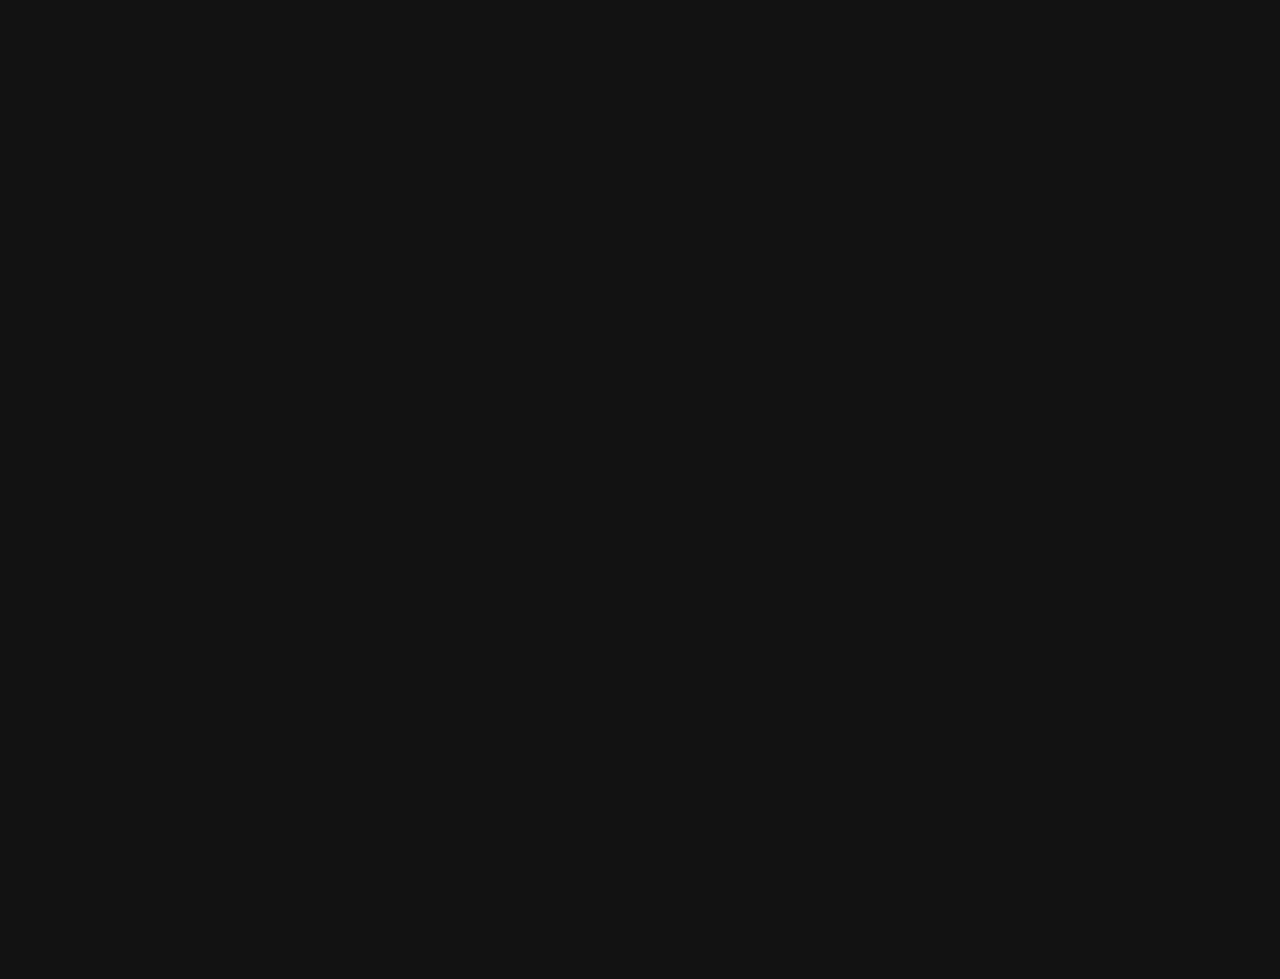
==== commit 4ce1bd9a: "hamburguesa pruebas" ====
--- a/index.html
+++ b/index.html
@@ -13,13 +13,14 @@
     <link rel="preconnect" href="https://fonts.gstatic.com" crossorigin>
     <link href="https://fonts.googleapis.com/css2?family=Rajdhani:wght@300;400;500;600;700&display=swap" rel="stylesheet">
     
-    <!-- CSS Files -->
+    <!-- CSS Files - Orden importante -->
     <link rel="stylesheet" href="css/main-dark.css">
+    <link rel="stylesheet" href="css/animations.css">
     <link rel="stylesheet" href="css/components/navbar.css">
     <link rel="stylesheet" href="css/hexagon-dark.css">
     <link rel="stylesheet" href="css/dark-theme-extras.css">
     
-    <!-- NUEVO: Fix CSS para el menú móvil -->
+    <!-- Solución para el menú móvil - CARGAR AL FINAL para sobrescribir otros estilos -->
     <link rel="stylesheet" href="css/mobile-menu-fix.css">
 </head>
 <body>
@@ -27,7 +28,7 @@
         <header>
             <div class="header-top">
                 <h1>HEXES</h1>
-                <!-- Mobile menu toggle button -->
+                <!-- Botón del menú móvil -->
                 <button class="mobile-menu-toggle" aria-label="Toggle navigation menu">
                     <span></span>
                     <span></span>
@@ -36,7 +37,7 @@
             </div>
             
             <nav>
-                <!-- Desktop navigation -->
+                <!-- Navegación de escritorio -->
                 <ul class="desktop-nav">
                     <li><a href="index.html">home</a></li>
                     <li><a href="pages/band.html">band</a></li>
@@ -46,7 +47,7 @@
                 </ul>
             </nav>
             
-            <!-- Mobile navigation overlay - Outside nav element -->
+            <!-- Navegación móvil - Fuera del nav -->
             <div class="mobile-nav">
                 <ul>
                     <li><a href="index.html">home</a></li>
@@ -85,6 +86,7 @@
         </footer>
     </div>
 
+    <!-- Scripts - Cargar primero el arreglo del menú -->
     <script src="js/menu-fix.js"></script>
     <script src="js/main.js"></script>
     <script src="js/animations.js"></script>
--- a/css/animations.css
+++ b/css/animations.css
@@ -0,0 +1,112 @@
+/* General animations */
+
+/* Fade in animation */
+@keyframes fadeIn {
+    from {
+        opacity: 0;
+    }
+    to {
+        opacity: 1;
+    }
+}
+
+.fade-in {
+    animation: fadeIn 1.5s ease forwards;
+}
+
+/* Soft slide up animation */
+@keyframes slideUp {
+    from {
+        transform: translateY(30px);
+        opacity: 0;
+    }
+    to {
+        transform: translateY(0);
+        opacity: 1;
+    }
+}
+
+.slide-up {
+    animation: slideUp 1s ease forwards;
+}
+
+/* Staggered animations for lists */
+.stagger-fade-in > * {
+    opacity: 0;
+    animation: fadeIn 0.8s ease forwards;
+}
+
+.stagger-fade-in > *:nth-child(1) { animation-delay: 0.1s; }
+.stagger-fade-in > *:nth-child(2) { animation-delay: 0.2s; }
+.stagger-fade-in > *:nth-child(3) { animation-delay: 0.3s; }
+.stagger-fade-in > *:nth-child(4) { animation-delay: 0.4s; }
+.stagger-fade-in > *:nth-child(5) { animation-delay: 0.5s; }
+
+/* Hover effects */
+.hover-lift {
+    transition: transform 0.3s ease;
+}
+
+.hover-lift:hover {
+    transform: translateY(-5px);
+}
+
+/* Page transitions */
+@keyframes fadeOut {
+    from {
+        opacity: 1;
+    }
+    to {
+        opacity: 0;
+    }
+}
+
+.transition-out {
+    animation: fadeOut 0.5s ease forwards;
+    pointer-events: none;
+}
+
+.transition-in {
+    animation: fadeIn 0.8s ease;
+}
+
+body {
+    opacity: 0;
+    animation: fadeIn 0.8s ease forwards;
+    animation-delay: 0.1s;
+}
+
+/* Subtle pulse animation */
+@keyframes pulse {
+    0% {
+        transform: scale(1);
+    }
+    50% {
+        transform: scale(1.03);
+    }
+    100% {
+        transform: scale(1);
+    }
+}
+
+.pulse {
+    animation: pulse 4s infinite ease-in-out;
+}
+
+/* Parallax effect classes */
+.parallax {
+    transition: transform 0.1s cubic-bezier(0.2, 0.8, 0.2, 1);
+    will-change: transform;
+}
+
+.parallax-slow {
+    transform: translateZ(-2px) scale(1.2);
+}
+
+.parallax-medium {
+    transform: translateZ(-1px) scale(1.1);
+}
+
+.parallax-fast {
+    transform: translateZ(0) scale(1);
+}--- a/css/mobile-menu-fix.css
+++ b/css/mobile-menu-fix.css
@@ -1,6 +1,6 @@
-/* Corrección para el menú móvil - Guardar como 'css/mobile-menu-fix.css' */
+/* Solución definitiva para el menú móvil - Guardar como 'css/mobile-menu-fix.css' */
 
-/* Hamburger button styling - make sure it's visible and clickable */
+/* Asegurar que el botón hamburguesa sea visible y clickeable */
 .mobile-menu-toggle {
     display: block !important;
     position: absolute;
@@ -8,14 +8,14 @@
     right: 20px;
     width: 30px;
     height: 25px;
-    z-index: 1000;
+    z-index: 10000; /* Valor extremadamente alto para garantizar visibilidad */
     background: transparent;
     border: none;
     cursor: pointer;
     padding: 0;
 }
 
-/* The hamburger lines */
+/* Líneas del botón hamburguesa */
 .mobile-menu-toggle span {
     display: block;
     position: absolute;
@@ -29,7 +29,7 @@
     transition: .25s ease-in-out;
 }
 
-/* Position the hamburger lines */
+/* Posición de cada línea */
 .mobile-menu-toggle span:nth-child(1) {
     top: 0px;
 }
@@ -42,7 +42,7 @@
     top: 20px;
 }
 
-/* X animation when active */
+/* Animación X cuando está activo */
 .mobile-menu-toggle.active span:nth-child(1) {
     top: 10px;
     transform: rotate(45deg);
@@ -57,7 +57,7 @@
     transform: rotate(-45deg);
 }
 
-/* Mobile navigation */
+/* Navegación móvil */
 .mobile-nav {
     position: fixed;
     top: 0;
@@ -65,21 +65,23 @@
     width: 100%;
     height: 100vh;
     background-color: rgba(0, 0, 0, 0.95);
-    z-index: 999;
+    z-index: 9999;
     display: flex;
     justify-content: center;
     align-items: center;
     
-    /* Hidden by default */
+    /* Oculto por defecto */
     visibility: hidden;
     opacity: 0;
     transition: all 0.3s ease;
+    pointer-events: none;
 }
 
-/* Active state */
+/* Estado activo */
 .mobile-nav.active {
     visibility: visible;
     opacity: 1;
+    pointer-events: auto;
 }
 
 .mobile-nav ul {
@@ -98,21 +100,26 @@
     text-decoration: none;
     text-transform: lowercase;
     letter-spacing: 0.2em;
+    padding: 10px; /* Área de toque más grande */
+    display: inline-block;
 }
 
-/* Prevent scrolling when menu is open */
+/* Prevenir scroll cuando el menú está abierto */
 body.no-scroll {
     overflow: hidden;
+    position: fixed;
+    width: 100%;
+    height: 100%;
 }
 
-/* Hide mobile menu toggle on larger screens */
+/* Ocultar botón en pantallas grandes */
 @media (min-width: 769px) {
     .mobile-menu-toggle {
         display: none !important;
     }
 }
 
-/* Hide desktop nav on mobile */
+/* Ocultar navegación de escritorio en móvil */
 @media (max-width: 768px) {
     .desktop-nav {
         display: none !important;
